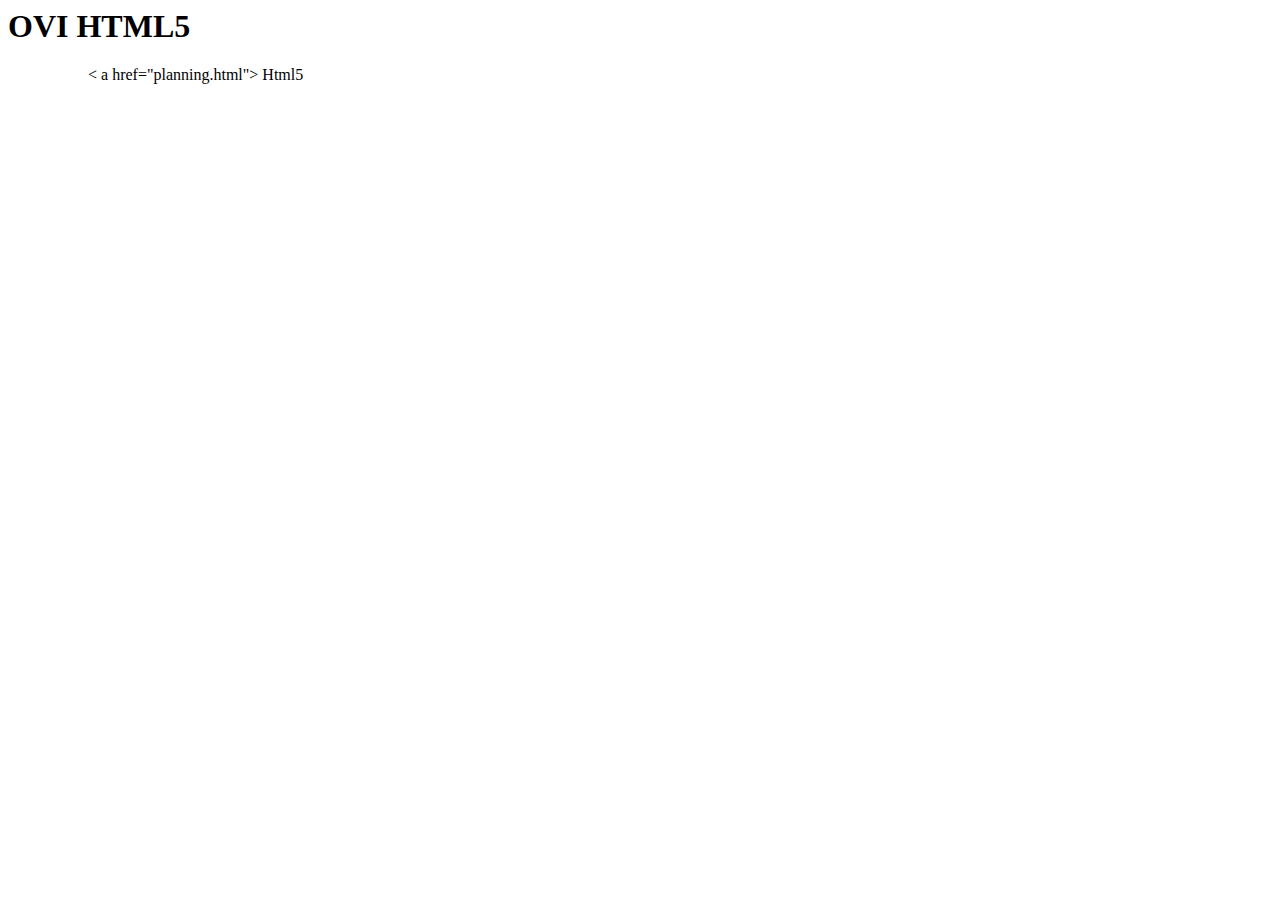
==== index.html @ 545e055e "V4" ====
<DOCTYPE html>

<html lang="es" >

<head>
<meta charset="utf-8">
<title> HTML5</title>

</head>
     <H1>OVI HTML5</h1>

  <body>

<nav>

      <ul class="menu">
    <ul>< a href="planning.html"> Html5</li></a>
    </ul>

</nav>
</body>
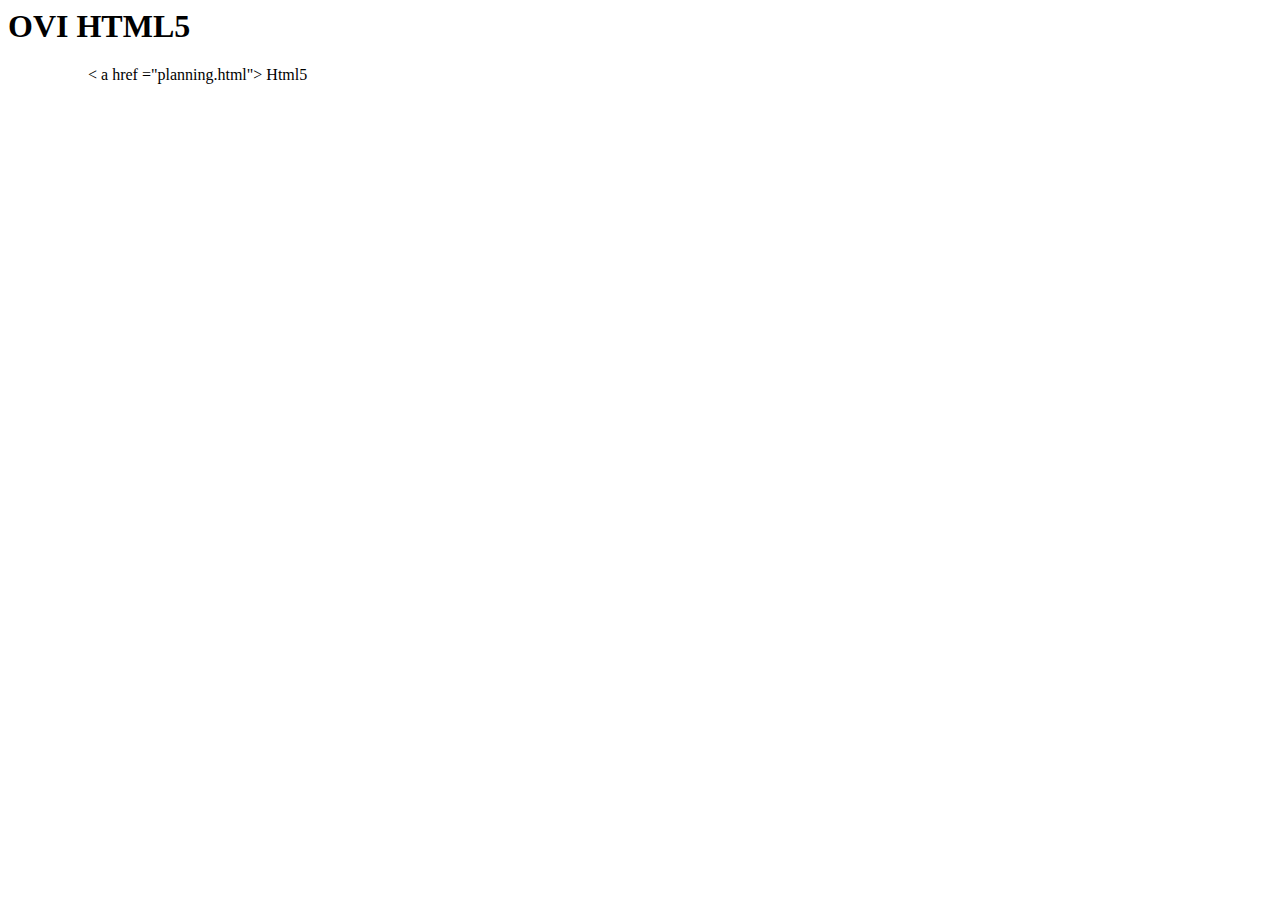
==== commit 5b5f1884: "V5" ====
--- a/index.html
+++ b/index.html
@@ -14,7 +14,7 @@
 <nav>
 
       <ul class="menu">
-    <ul>< a href="planning.html"> Html5</li></a>
+    <ul> < a href ="planning.html"> Html5</li></a>
     </ul>
 
 </nav>
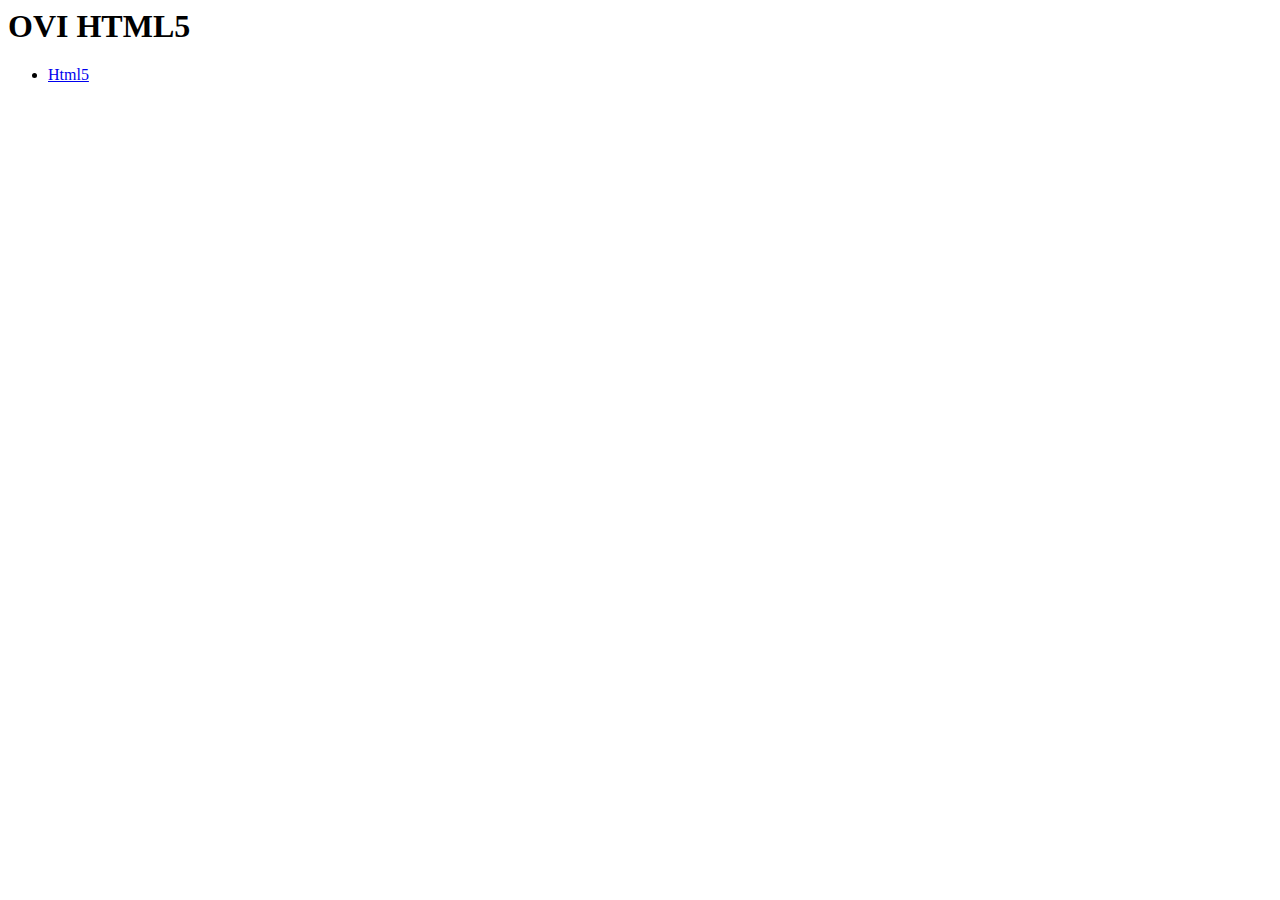
==== commit f75837c0: "V8" ====
--- a/index.html
+++ b/index.html
@@ -14,7 +14,7 @@
 <nav>
 
       <ul class="menu">
-    <ul> < a href ="planning.html"> Html5</li></a>
+    <li> <a href ="planning.html"> Html5</li></a>
     </ul>
 
 </nav>
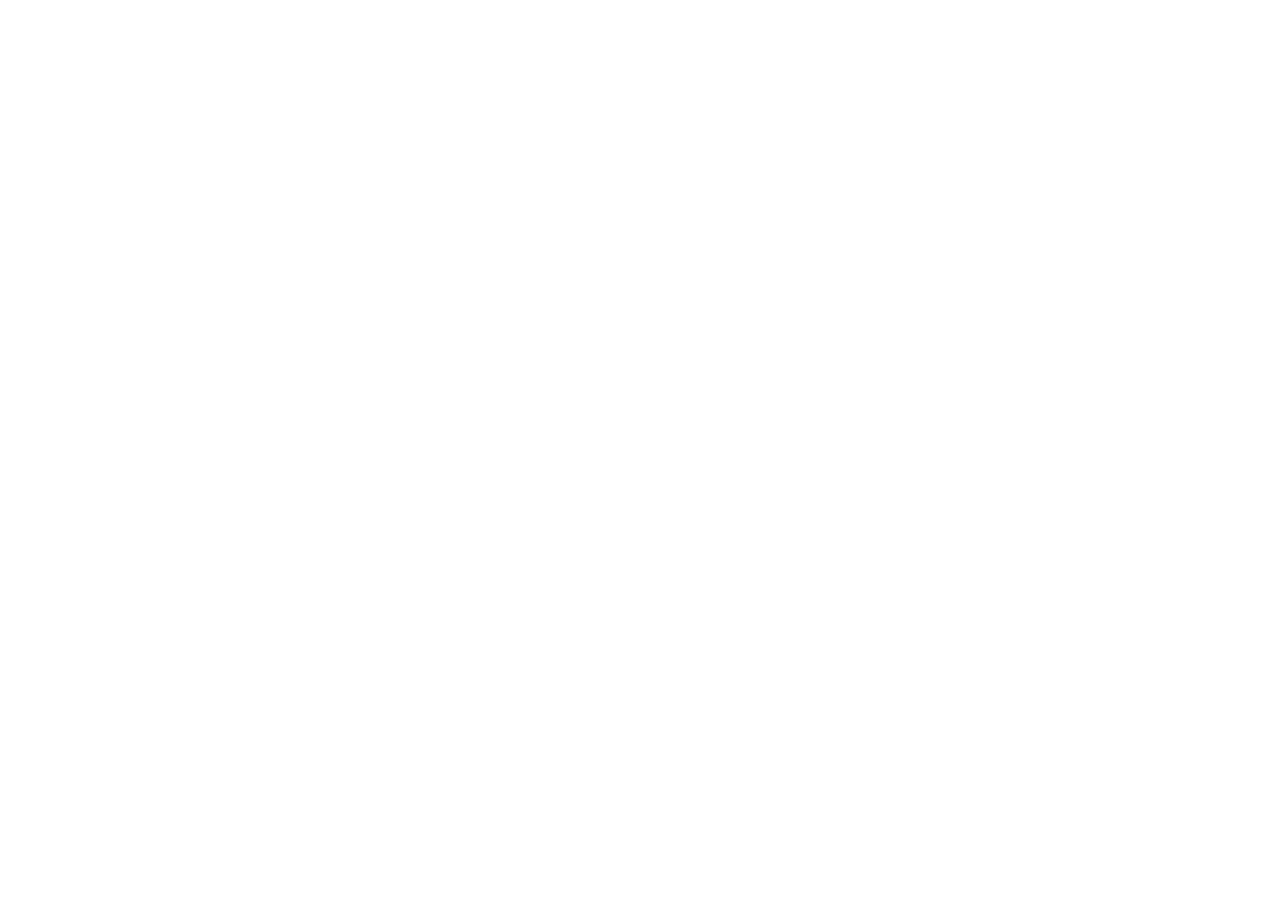
==== commit 72624f22: "versionfinal" ====
--- a/index.html
+++ b/index.html
@@ -1,21 +1,12 @@
-<DOCTYPE html>
-
-<html lang="es" >
-
+<!DOCTYPE html>
+<html lang="en">
 <head>
-<meta charset="utf-8">
-<title> HTML5</title>
-
+    <meta charset="UTF-8">
+    <meta name="viewport" content="width=device-width, initial-scale=1.0">
+    <title>Document</title>
+    <link rel="stylesheet" href="estilos.css">
 </head>
-     <H1>OVI HTML5</h1>
-
-  <body>
-
-<nav>
-
-      <ul class="menu">
-    <li> <a href ="planning.html"> Html5</li></a>
-    </ul>
-
-</nav>
+<body>
+    
 </body>
+</html>--- a/estilos.css
+++ b/estilos.css
@@ -0,0 +1,4 @@
+.titulo{
+    text-align:center ;
+    font-family: 'Franklin Gothic Medium', 'Arial Narrow', Arial, sans-serif;
+}